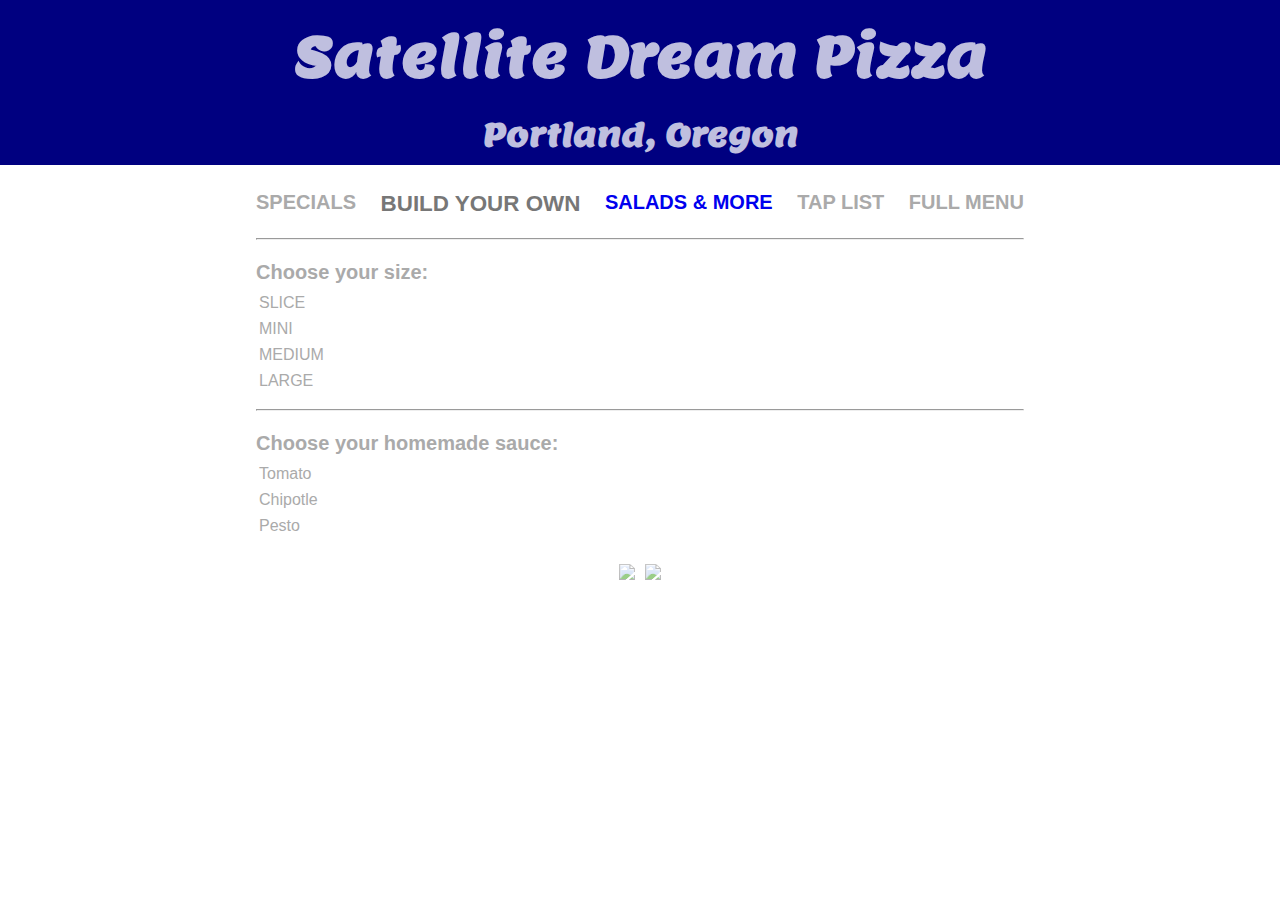
==== build.html @ eda6a7be "adding build page" ====
<!DOCTYPE html>
<html>
<head>
	<title>Satellite Dream Pizza</title>
	<meta name="viewport" content="width=device-width">
	<link href='http://fonts.googleapis.com/css?family=Lemon' rel='stylesheet' type='text/css'>
	<link rel="stylesheet" type="text/css" href="stylesheet.css">
</head>
<body>
	<header>
		<a href="index.html">
		<h1>Satellite Dream Pizza</h1>
		<h3>Portland, Oregon</h3>
		</a>
	</header>
	<div id="info">
		<nav>
			<h2>SPECIALS</h2>
			<h2 class="current">BUILD YOUR OWN</h2>
			<h2><a href="salad.html">SALADS & MORE</a></h2>
			<h2>TAP LIST</h2>
			<a href="http://www.americandreampizzapdx.com/cms-assets/documents/185721-782595.americandreammenu.pdf"><h2 class="link" id="menu">FULL MENU</h2></a>
		</nav>
		<hr>
		<h2>Choose your size:</h2>
		<p>SLICE</p>
		<p>MINI</p>
		<p>MEDIUM</p>
		<p>LARGE</p>
		<hr>
		<h2>Choose your homemade sauce:</h2>
		<p>Tomato</p>
		<p>Chipotle</p>
		<p>Pesto</p>
	</div>
	<footer>
		<a href="http://www.yelp.com/biz/satellite-dream-pizza-portland?sort_by=date_desc"><img src="http://uploads.strikinglycdn.com/page/images/icons/yelp-icon.png" height=60px></a>
		<a href="https://www.facebook.com/pages/Satellite-Dream-Pizza/1610210895883033"><img src="http://s3-eu-west-1.amazonaws.com/nusdigital/image/images/16226/original/icon_facebook-b.png" height=60px></a>
	</footer>
</body>
</html>
---- stylesheet.css ----
* {
	margin: 0;
	padding: 0;
}

/* Header Styles */ 

header {
	background-image: url("https://upload.wikimedia.org/wikipedia/commons/6/62/Starsinthesky.jpg");
	background-color: navy;
	background-size: cover;
}

/* Font Styles */

h1, h3 {
	font-family: 'Lemon', cursive;
	font-size: 3.5em;
	text-align: center;
	color: white;
	padding-top: 20px;
}
h3 {
	font-size: 2em;
	padding-bottom: 10px;
}
p, h2, td {
	font-family: sans-serif;
	color: #aaa;
	padding: 3px;
	line-height: 1.25em;
}
h2, #welcome {
	font-size: 1.25em;
	padding: 5px 0;
}

/* Nav Bar Styles */

nav {
	display: flex;
	flex-wrap: wrap;
	justify-content: space-between;
}
.current {
	color: #777;
	font-size: 1.4em;
}

/* Main Section Styles */

#info {
	max-width: 60%;
	margin: 0 auto;
	padding: 20px;
}
hr {
	color: #aaa;
	margin: 15px 0;
	clear: both;
}
#slice {
	float: right;
	position: inline;
	margin-bottom: 0;
}
#menu {
	text-align: center;
}

/* Footer Styles */

footer {
	display: flex;
	justify-content: center;
	opacity: 0.6;
	margin-bottom: 20px;
}

footer img {
	margin: 5px;
}

/*	Link Styles */

a {
	text-decoration: none;
}
a:hover {
	opacity: 0.75;
}
a:visited {
	color: #aaa;
}

/* Responsive */

@media (max-width: 900px) {
  #info {
  	width: 90%;
  }	
  #slice {
    float: none;
    width: 100%;
  }
}
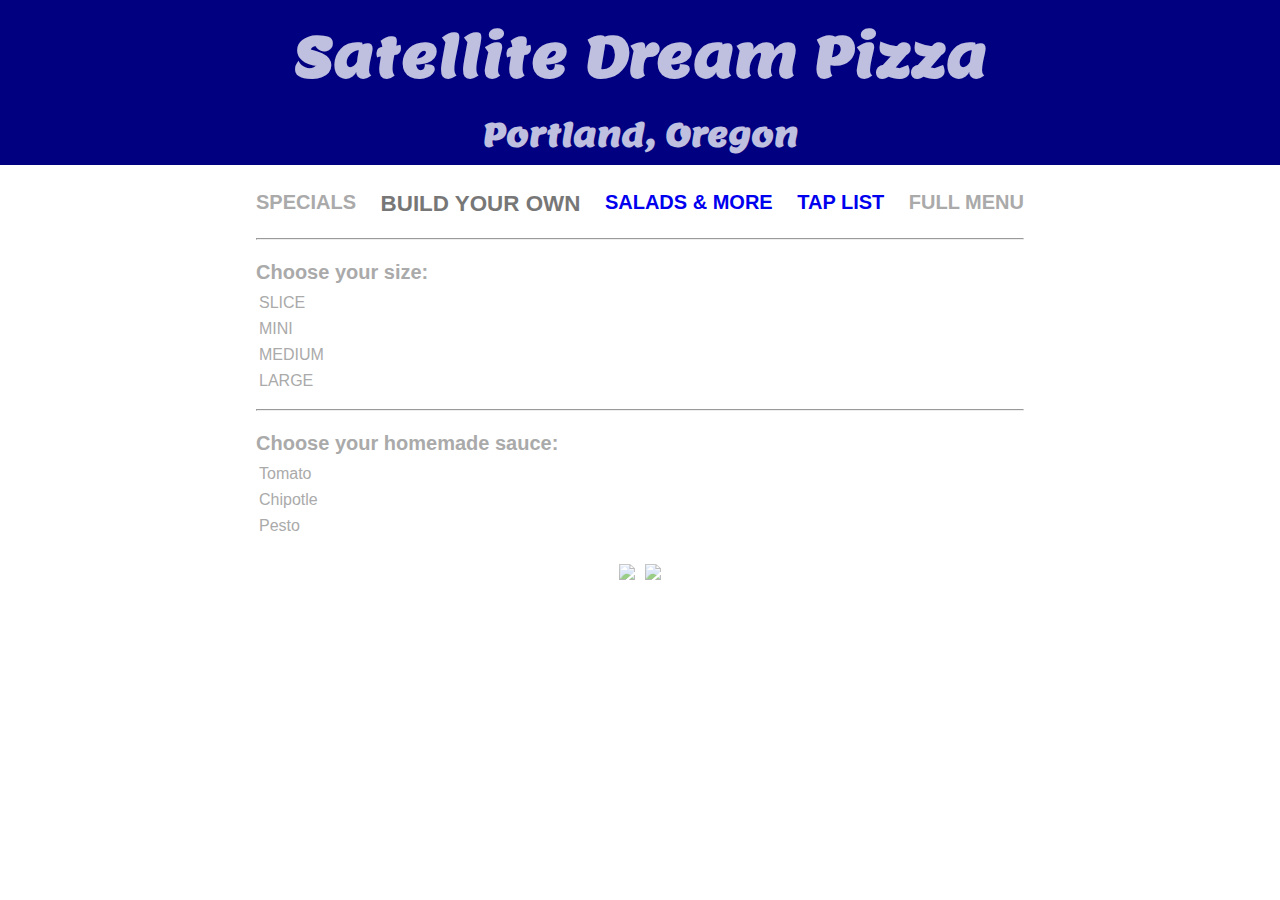
==== commit 93a7b55d: "adding taps page" ====
--- a/build.html
+++ b/build.html
@@ -18,7 +18,7 @@
 			<h2>SPECIALS</h2>
 			<h2 class="current">BUILD YOUR OWN</h2>
 			<h2><a href="salad.html">SALADS & MORE</a></h2>
-			<h2>TAP LIST</h2>
+			<h2><a href="taps.html">TAP LIST</a></h2>
 			<a href="http://www.americandreampizzapdx.com/cms-assets/documents/185721-782595.americandreammenu.pdf"><h2 class="link" id="menu">FULL MENU</h2></a>
 		</nav>
 		<hr>
--- a/stylesheet.css
+++ b/stylesheet.css
@@ -68,6 +68,15 @@
 	text-align: center;
 }
 
+/* Form Styles */
+
+button {
+	font-size: 1.25em;
+	background-color: #999;
+	color: white;
+	border-radius: 5px;
+}
+
 /* Footer Styles */
 
 footer {
